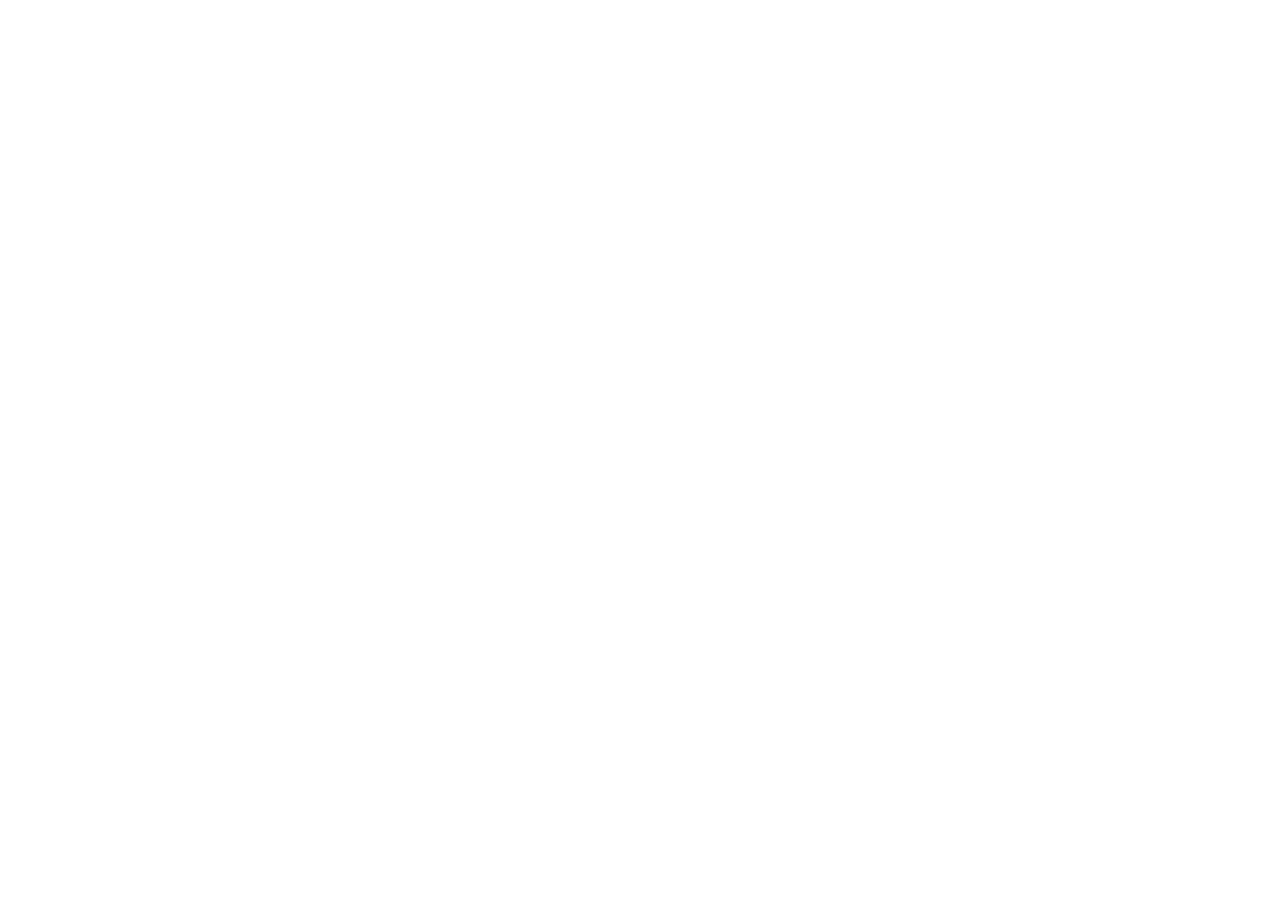
==== blog.html @ 523ae8dd "sixth commit" ====
<!DOCTYPE html>
<html lang="en">
<head>
    <meta charset="UTF-8">
    <meta http-equiv="X-UA-Compatible" content="IE=edge">
    <meta name="viewport" content="width=device-width, initial-scale=1.0">
    <title>Blog-Post</title>
</head>
<body>
    
</body>
</html>
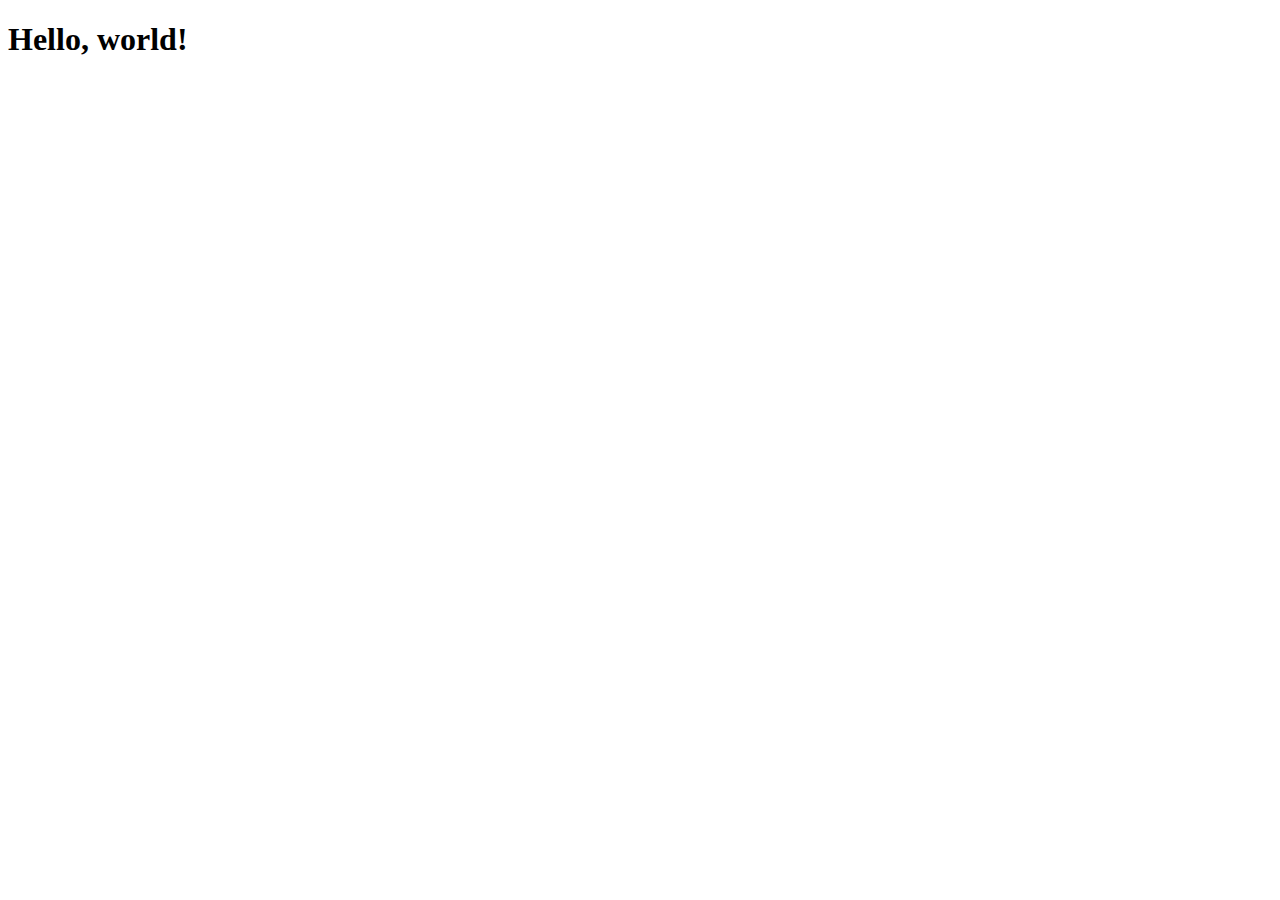
==== commit 64996cf4: "seven commit" ====
--- a/blog.html
+++ b/blog.html
@@ -1,12 +1,13 @@
-<!DOCTYPE html>
+<!doctype html>
 <html lang="en">
-<head>
-    <meta charset="UTF-8">
-    <meta http-equiv="X-UA-Compatible" content="IE=edge">
-    <meta name="viewport" content="width=device-width, initial-scale=1.0">
-    <title>Blog-Post</title>
-</head>
-<body>
-    
-</body>
+  <head>
+    <meta charset="utf-8">
+    <meta name="viewport" content="width=device-width, initial-scale=1">
+    <title>Bootstrap demo</title>
+    <link href="https://cdn.jsdelivr.net/npm/bootstrap@5.2.1/dist/css/bootstrap.min.css" rel="stylesheet" integrity="sha384-iYQeCzEYFbKjA/T2uDLTpkwGzCiq6soy8tYaI1GyVh/UjpbCx/TYkiZhlZB6+fzT" crossorigin="anonymous">
+  </head>
+  <body>
+    <h1>Hello, world!</h1>
+    <script src="https://cdn.jsdelivr.net/npm/bootstrap@5.2.1/dist/js/bootstrap.bundle.min.js" integrity="sha384-u1OknCvxWvY5kfmNBILK2hRnQC3Pr17a+RTT6rIHI7NnikvbZlHgTPOOmMi466C8" crossorigin="anonymous"></script>
+  </body>
 </html>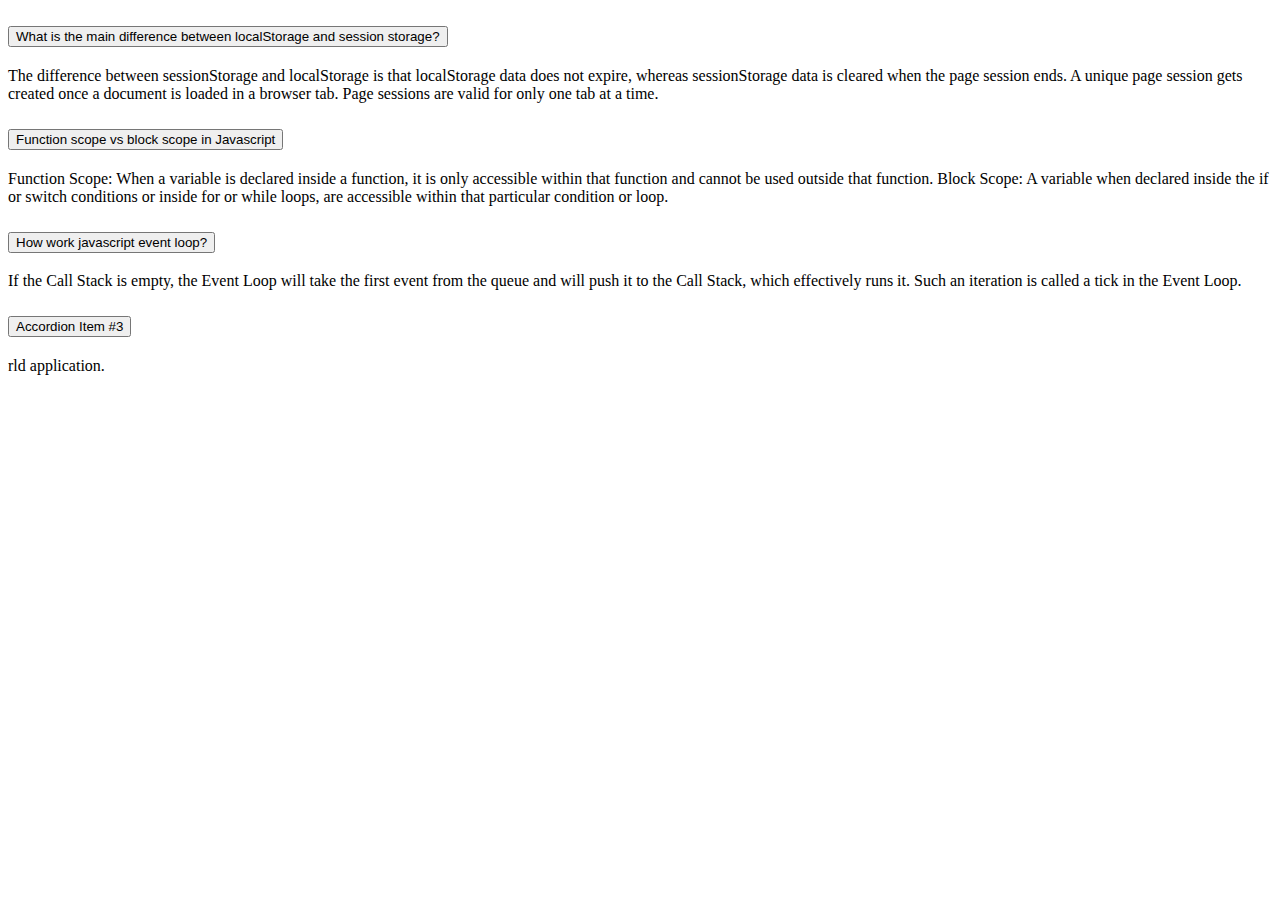
==== commit 1ec1c9f2: "my eight commit" ====
--- a/blog.html
+++ b/blog.html
@@ -3,11 +3,54 @@
   <head>
     <meta charset="utf-8">
     <meta name="viewport" content="width=device-width, initial-scale=1">
-    <title>Bootstrap demo</title>
+    <title>Blog-Post</title>
     <link href="https://cdn.jsdelivr.net/npm/bootstrap@5.2.1/dist/css/bootstrap.min.css" rel="stylesheet" integrity="sha384-iYQeCzEYFbKjA/T2uDLTpkwGzCiq6soy8tYaI1GyVh/UjpbCx/TYkiZhlZB6+fzT" crossorigin="anonymous">
   </head>
   <body>
-    <h1>Hello, world!</h1>
+    <section>
+        <div class="accordion accordion-flush" id="accordionFlushExample">
+            <div class="accordion-item">
+              <h2 class="accordion-header" id="flush-headingOne">
+                <button class="accordion-button collapsed" type="button" data-bs-toggle="collapse" data-bs-target="#flush-collapseOne" aria-expanded="false" aria-controls="flush-collapseOne">
+                    What is the main difference between localStorage and session storage?
+                </button>
+              </h2>
+              <div id="flush-collapseOne" class="accordion-collapse collapse" aria-labelledby="flush-headingOne" data-bs-parent="#accordionFlushExample">
+                <div class="accordion-body">The difference between sessionStorage and localStorage is that localStorage data does not expire, whereas sessionStorage data is cleared when the page session ends. A unique page session gets created once a document is loaded in a browser tab. Page sessions are valid for only one tab at a time.</div>
+              </div>
+            </div>
+            <div class="accordion-item">
+              <h2 class="accordion-header" id="flush-headingTwo">
+                <button class="accordion-button collapsed" type="button" data-bs-toggle="collapse" data-bs-target="#flush-collapseTwo" aria-expanded="false" aria-controls="flush-collapseTwo">
+                    Function scope vs block scope in Javascript
+                </button>
+              </h2>
+              <div id="flush-collapseTwo" class="accordion-collapse collapse" aria-labelledby="flush-headingTwo" data-bs-parent="#accordionFlushExample">
+                <div class="accordion-body">Function Scope: When a variable is declared inside a function, it is only accessible within that function and cannot be used outside that function. Block Scope: A variable when declared inside the if or switch conditions or inside for or while loops, are accessible within that particular condition or loop.</div>
+              </div>
+            </div>
+            <div class="accordion-item">
+              <h2 class="accordion-header" id="flush-headingThree">
+                <button class="accordion-button collapsed" type="button" data-bs-toggle="collapse" data-bs-target="#flush-collapseThree" aria-expanded="false" aria-controls="flush-collapseThree">
+                    How work javascript event loop?
+                </button>
+              </h2>
+              <div id="flush-collapseThree" class="accordion-collapse collapse" aria-labelledby="flush-headingThree" data-bs-parent="#accordionFlushExample">
+                <div class="accordion-body">If the Call Stack is empty, the Event Loop will take the first event from the queue and will push it to the Call Stack, which effectively runs it. Such an iteration is called a tick in the Event Loop.</div>
+              </div>
+            </div>
+            <div class="accordion-item">
+                <h2 class="accordion-header" id="flush-headingThree">
+                  <button class="accordion-button collapsed" type="button" data-bs-toggle="collapse" data-bs-target="#flush-collapseThree" aria-expanded="false" aria-controls="flush-collapseThree">
+                    Accordion Item #3
+                  </button>
+                </h2>
+                <div id="flush-collapseThree" class="accordion-collapse collapse" aria-labelledby="flush-headingThree" data-bs-parent="#accordionFlushExample">
+                  <div class="accordion-body">rld application.</div>
+                </div>
+              </div>
+          </div>
+    </section>
     <script src="https://cdn.jsdelivr.net/npm/bootstrap@5.2.1/dist/js/bootstrap.bundle.min.js" integrity="sha384-u1OknCvxWvY5kfmNBILK2hRnQC3Pr17a+RTT6rIHI7NnikvbZlHgTPOOmMi466C8" crossorigin="anonymous"></script>
   </body>
 </html>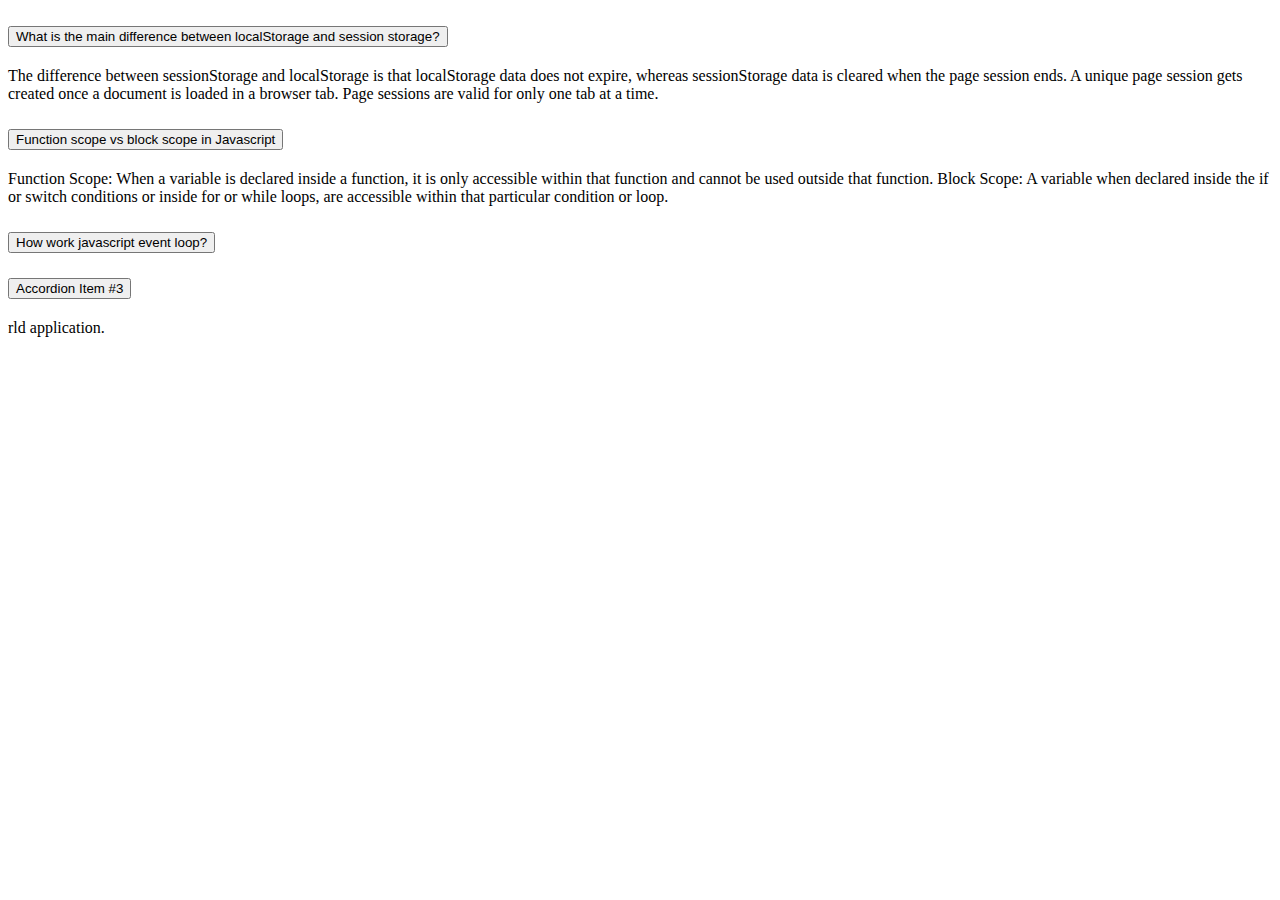
==== commit ddbe7cf6: "my nine commit" ====
--- a/blog.html
+++ b/blog.html
@@ -36,7 +36,7 @@
                 </button>
               </h2>
               <div id="flush-collapseThree" class="accordion-collapse collapse" aria-labelledby="flush-headingThree" data-bs-parent="#accordionFlushExample">
-                <div class="accordion-body">If the Call Stack is empty, the Event Loop will take the first event from the queue and will push it to the Call Stack, which effectively runs it. Such an iteration is called a tick in the Event Loop.</div>
+                <div class="accordion-body"></div>
               </div>
             </div>
             <div class="accordion-item">
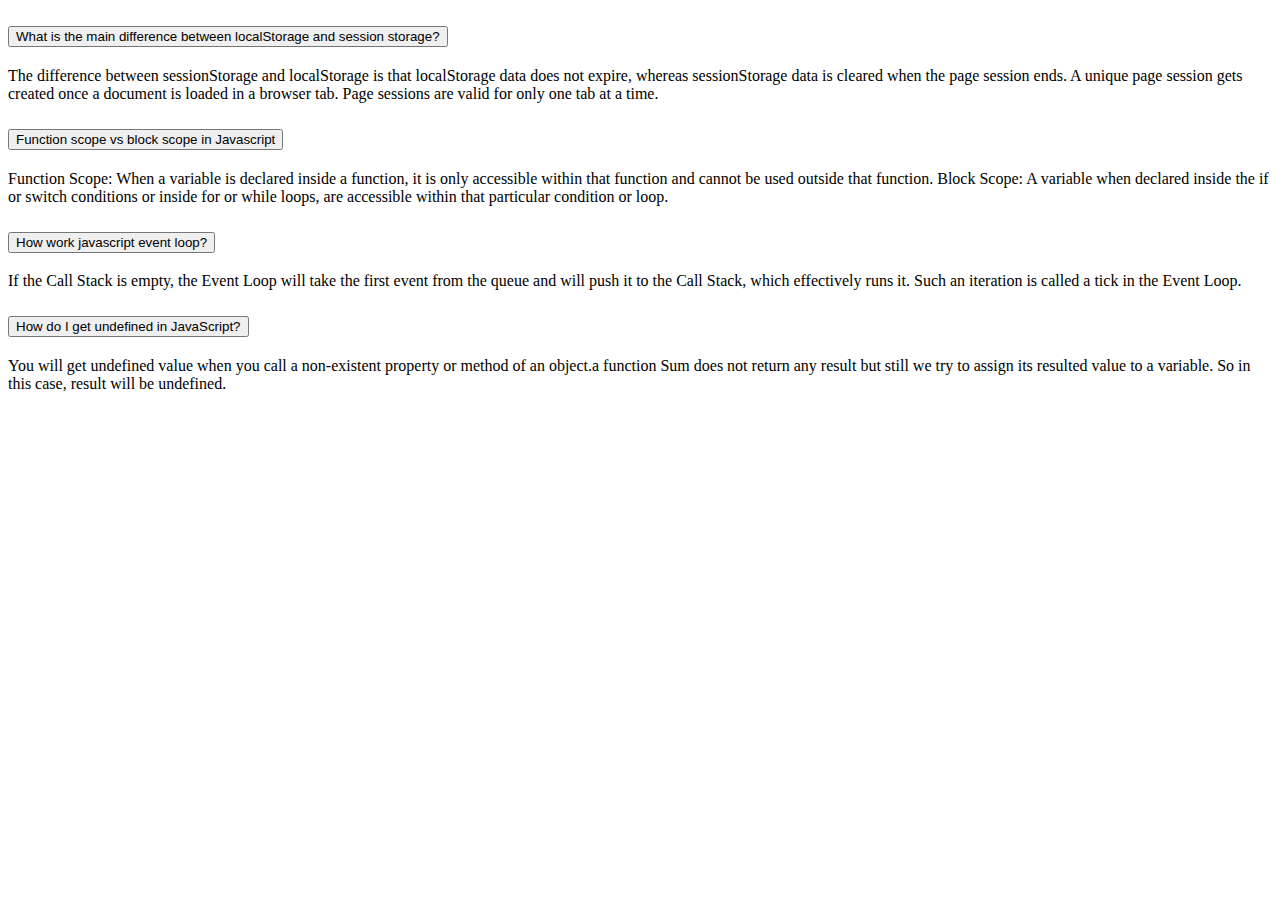
==== commit 3e79cc56: "My nine commit" ====
--- a/blog.html
+++ b/blog.html
@@ -36,17 +36,17 @@
                 </button>
               </h2>
               <div id="flush-collapseThree" class="accordion-collapse collapse" aria-labelledby="flush-headingThree" data-bs-parent="#accordionFlushExample">
-                <div class="accordion-body"></div>
+                <div class="accordion-body">If the Call Stack is empty, the Event Loop will take the first event from the queue and will push it to the Call Stack, which effectively runs it. Such an iteration is called a tick in the Event Loop.</div>
               </div>
             </div>
             <div class="accordion-item">
                 <h2 class="accordion-header" id="flush-headingThree">
                   <button class="accordion-button collapsed" type="button" data-bs-toggle="collapse" data-bs-target="#flush-collapseThree" aria-expanded="false" aria-controls="flush-collapseThree">
-                    Accordion Item #3
+                    How do I get undefined in JavaScript?
                   </button>
                 </h2>
                 <div id="flush-collapseThree" class="accordion-collapse collapse" aria-labelledby="flush-headingThree" data-bs-parent="#accordionFlushExample">
-                  <div class="accordion-body">rld application.</div>
+                  <div class="accordion-body">You will get undefined value when you call a non-existent property or method of an object.a function Sum does not return any result but still we try to assign its resulted value to a variable. So in this case, result will be undefined.</div>
                 </div>
               </div>
           </div>
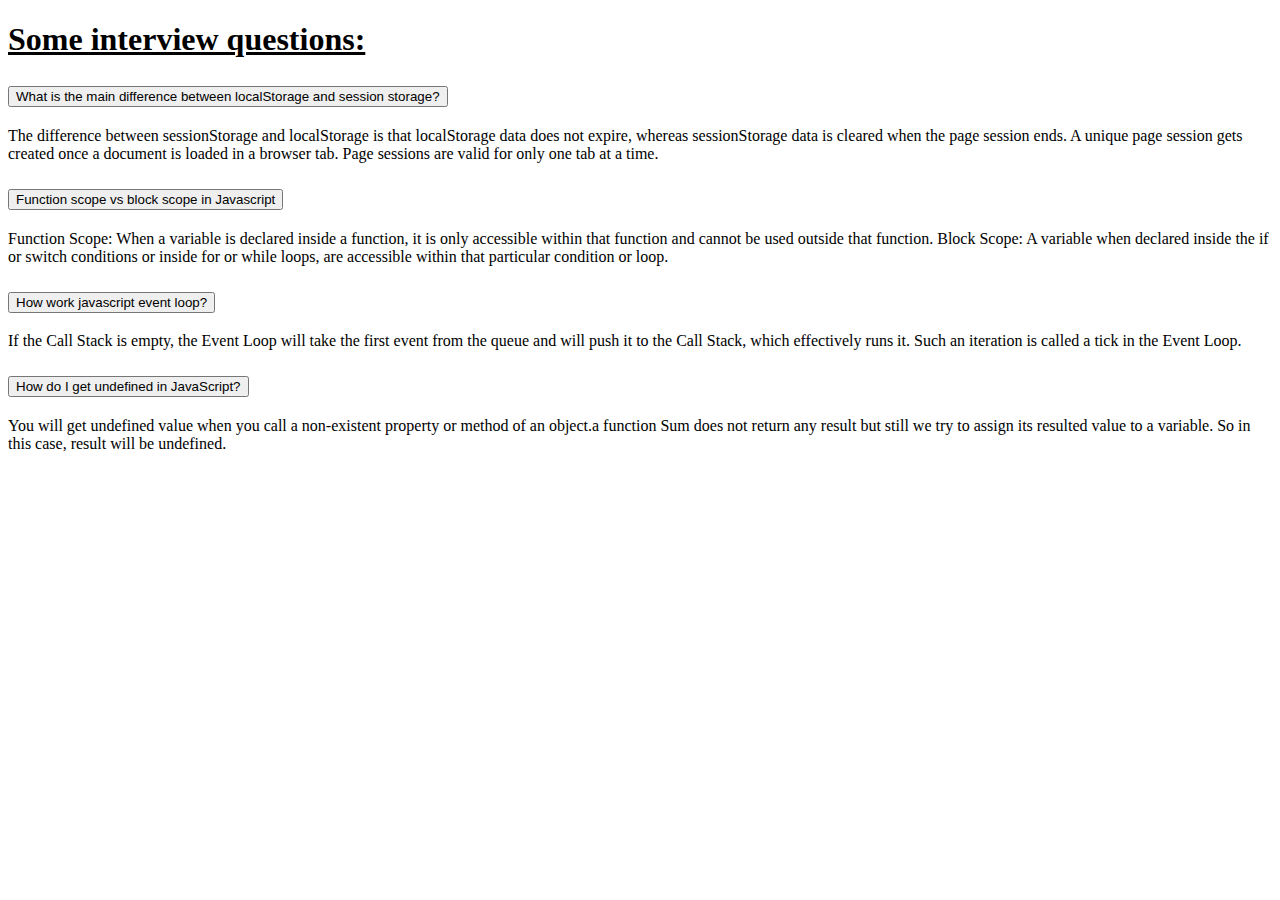
==== commit 116a895c: "Ten commit" ====
--- a/blog.html
+++ b/blog.html
@@ -7,7 +7,8 @@
     <link href="https://cdn.jsdelivr.net/npm/bootstrap@5.2.1/dist/css/bootstrap.min.css" rel="stylesheet" integrity="sha384-iYQeCzEYFbKjA/T2uDLTpkwGzCiq6soy8tYaI1GyVh/UjpbCx/TYkiZhlZB6+fzT" crossorigin="anonymous">
   </head>
   <body>
-    <section>
+    <section class="container">
+        <h1><u>Some interview questions:</u></h1>
         <div class="accordion accordion-flush" id="accordionFlushExample">
             <div class="accordion-item">
               <h2 class="accordion-header" id="flush-headingOne">
@@ -40,12 +41,12 @@
               </div>
             </div>
             <div class="accordion-item">
-                <h2 class="accordion-header" id="flush-headingThree">
-                  <button class="accordion-button collapsed" type="button" data-bs-toggle="collapse" data-bs-target="#flush-collapseThree" aria-expanded="false" aria-controls="flush-collapseThree">
+                <h2 class="accordion-header" id="flush-headingFour">
+                  <button class="accordion-button collapsed" type="button" data-bs-toggle="collapse" data-bs-target="#flush-collapseFour" aria-expanded="false" aria-controls="flush-collapseThree">
                     How do I get undefined in JavaScript?
                   </button>
                 </h2>
-                <div id="flush-collapseThree" class="accordion-collapse collapse" aria-labelledby="flush-headingThree" data-bs-parent="#accordionFlushExample">
+                <div id="flush-collapseFour" class="accordion-collapse collapse" aria-labelledby="flush-headingThree" data-bs-parent="#accordionFlushExample">
                   <div class="accordion-body">You will get undefined value when you call a non-existent property or method of an object.a function Sum does not return any result but still we try to assign its resulted value to a variable. So in this case, result will be undefined.</div>
                 </div>
               </div>
